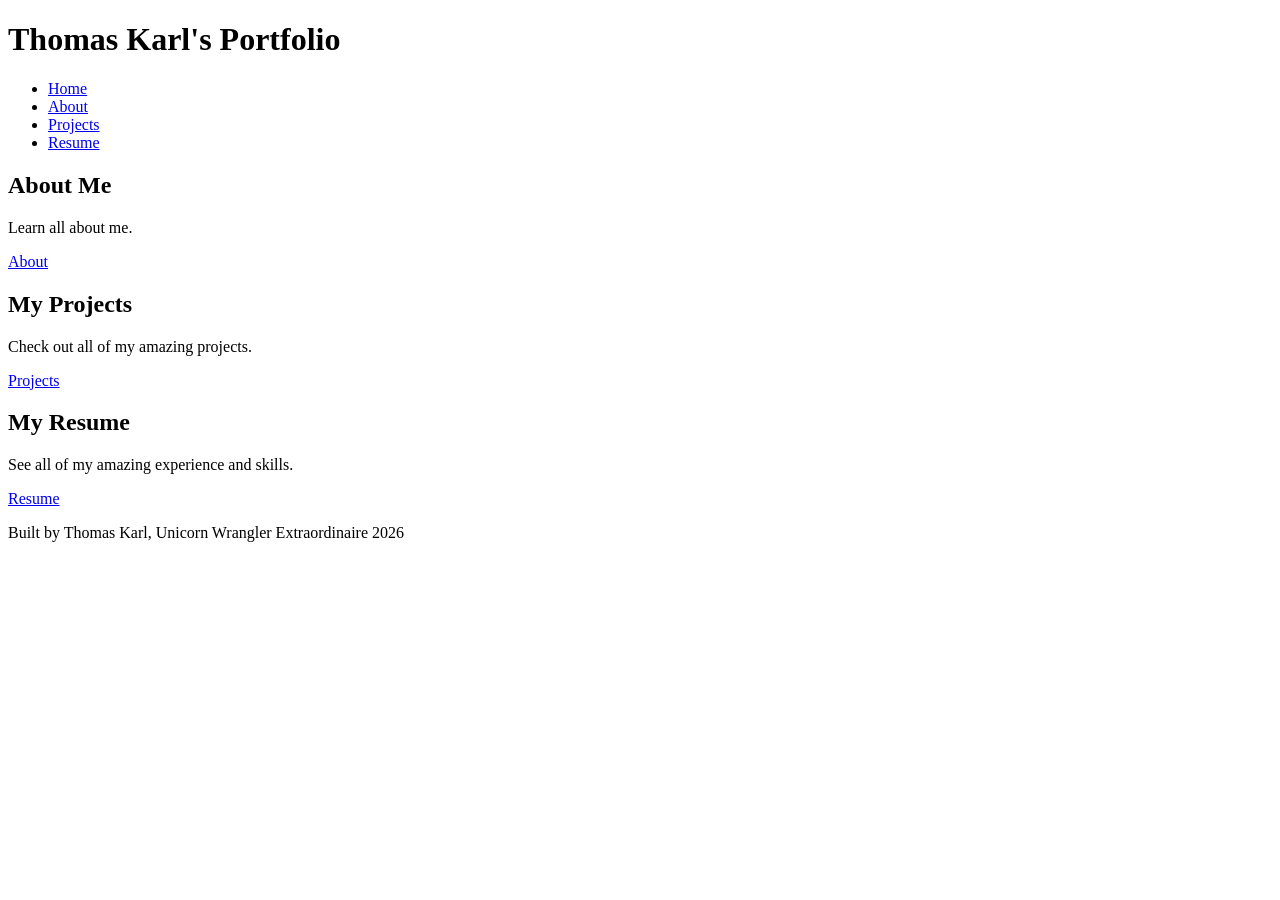
==== index.html @ d9cf42e9 "html basics all the content necessary for the code-along" ====
<!DOCTYPE html>
<html lang="en">
<head>
    <meta charset="UTF-8">
    <meta name="viewport" content="width=device-width, initial-scale=1.0">
    <title>Thomas Karl's Portfolio</title>
</head>
<body>
    <header>
        <h1>Thomas Karl's Portfolio</h1>
    </header>
    <nav>
        <ul>
            <li><a href="index.html">Home</a></li>
            <li><a href="about.html">About</a></li>
            <li><a href="projects.html">Projects</a></li>
            <li><a href="resume.html">Resume</a></li>
        </ul>
    </nav>
    <main>
        <div>
            <section>
                <h2>About Me</h2>
                <p>Learn all about me.</p>
                <a href="about.html">About</a>
            </section>
            <section>
                <h2>My Projects</h2>
                <p>Check out all of my amazing projects.</p>
                <a href="projects.html">Projects</a>
            </section>
            <section>
                <h2>My Resume</h2>
                <p>See all of my amazing experience and skills.</p>
                <a href="resume.html">Resume</a>
            </section>
        </div>
    </main>
    <footer>
        <p>Built by Thomas Karl, Unicorn Wrangler Extraordinaire 2026</p>
    </footer>
</body>
</html>
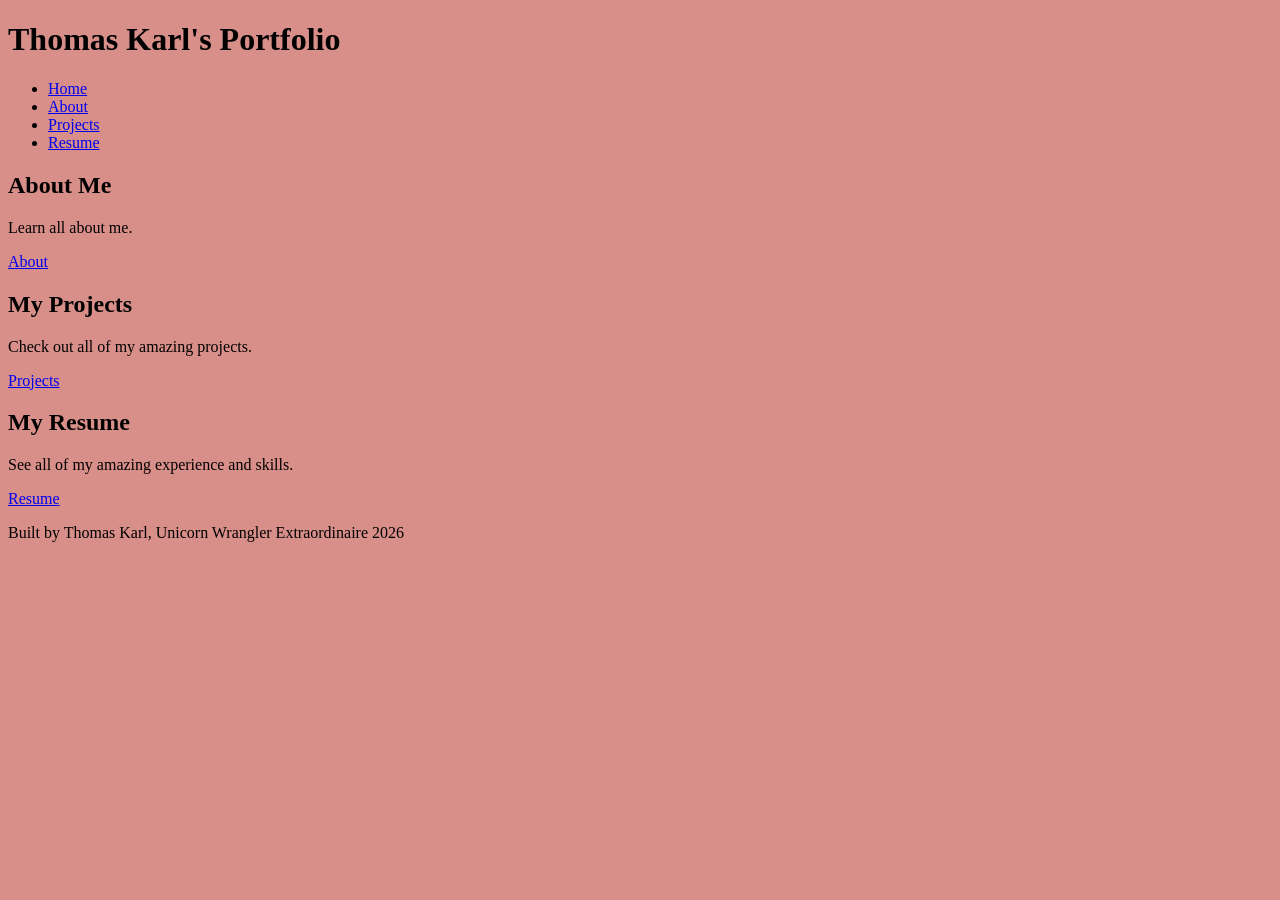
==== commit 08441595: "started CSS and updated README added style links to all the html files." ====
--- a/index.html
+++ b/index.html
@@ -3,6 +3,7 @@
 <head>
     <meta charset="UTF-8">
     <meta name="viewport" content="width=device-width, initial-scale=1.0">
+    <link rel="stylesheet" href="styles.css">
     <title>Thomas Karl's Portfolio</title>
 </head>
 <body>
--- a/styles.css
+++ b/styles.css
@@ -0,0 +1,13 @@
+/* CSS by Thomas Karl */
+/* Color Pallet
+mid-green: #025940
+deep-green: #112619
+mid-brown: #8C4E03
+reddish-brown: #8C4D3F
+dusty-rose: #D98F89
+*/
+
+/* GLOBAL STYLES - MOBILE FIRST */
+body {
+    background-color: #D98F89;
+}
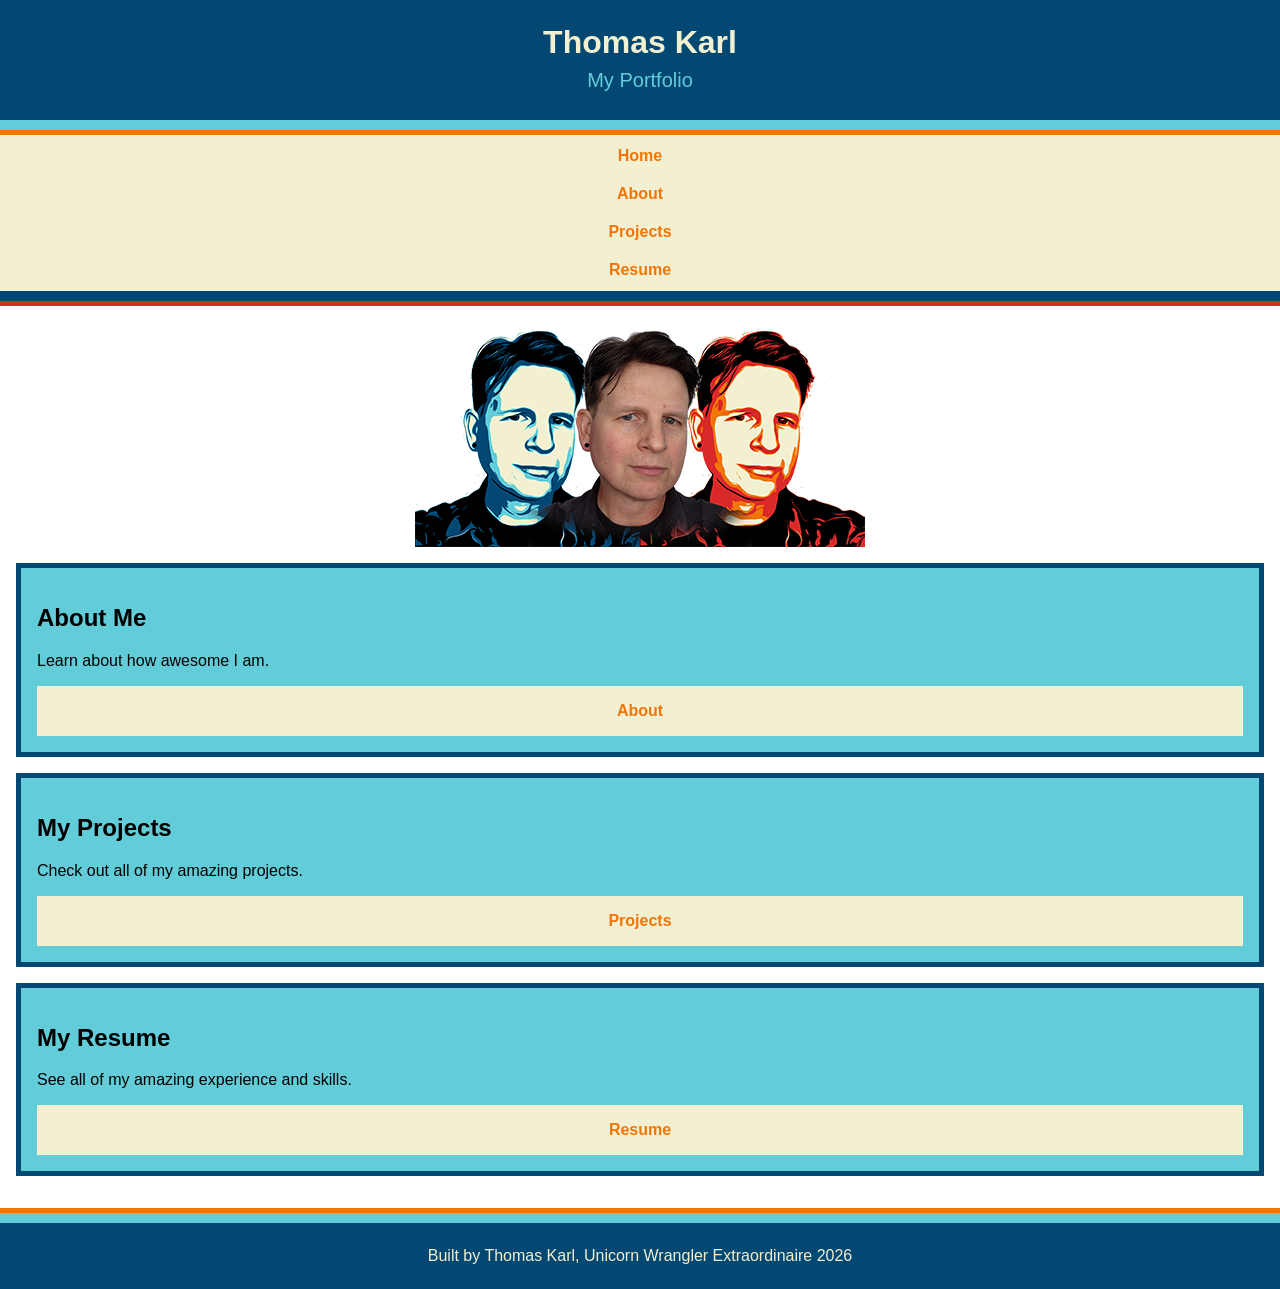
==== commit 7835d63c: "set up initial CSS changed color pallet and started CSS" ====
--- a/index.html
+++ b/index.html
@@ -8,7 +8,8 @@
 </head>
 <body>
     <header>
-        <h1>Thomas Karl's Portfolio</h1>
+        <h1>Thomas Karl</h1>
+        <p>My Portfolio</p>
     </header>
     <nav>
         <ul>
@@ -19,10 +20,11 @@
         </ul>
     </nav>
     <main>
-        <div>
+        <img src="thomas_karl_colors.png" width="450" alt="A picture of Thomas Karl"> <!-- To be expanded upon later -->
+        <div class="card-row">
             <section>
                 <h2>About Me</h2>
-                <p>Learn all about me.</p>
+                <p>Learn about how awesome I am.</p>
                 <a href="about.html">About</a>
             </section>
             <section>
--- a/styles.css
+++ b/styles.css
@@ -1,13 +1,95 @@
 /* CSS by Thomas Karl */
 /* Color Pallet
-mid-green: #025940
-deep-green: #112619
-mid-brown: #8C4E03
-reddish-brown: #8C4D3F
-dusty-rose: #D98F89
+dark-blue: #024873
+light-blue: #62CDD9
+cream: #F2F0D0
+mid-orange: #F27507
+mid-red: #D92929
 */
 
 /* GLOBAL STYLES - MOBILE FIRST */
 body {
-    background-color: #D98F89;
+    font-family: "Helvetica", "Arial", sans-serif;
+    margin: 0;
+    background-color: white;
+    color: black;
+    display: grid;
+    grid-template-columns: 1fr;
+}
+
+header {
+    font-family: "Verdana", "Arial", sans-serif;
+    background-color: #024873;
+    color: #F2F0D0;
+    text-align: center;
+    padding: 0.5rem;
+    border-bottom: 10px solid #62CDD9;
+}
+
+header h1 {
+    margin: 1rem 0 0.5rem 0;
+}
+
+header p {
+    margin-top: 0.5rem;
+    color: #62CDD9;
+    font-size: 1.25rem;
+}
+
+nav {
+    background-color: #F2F0D0;    
+    border-top: 5px solid #F27507;
+    border-bottom: 10px solid #024873;
+}
+
+nav ul {
+    list-style: none;
+    margin: 0;
+    padding: 0;
+}
+
+nav a {
+    padding: 0.5rem;
+    margin: .25rem;
+}
+
+main {
+    padding: 1rem;
+    border-top: 5px solid #D92929;
+    border-bottom: 5px solid #F27507;
+}
+
+a {
+    display: block;
+    background-color: #F2F0D0;
+    color: #F27507;
+    padding: 1rem;
+    text-decoration: none;
+    text-align: center;
+    font-weight: bold;
+}
+
+a:hover {
+    background-color: #D92929;
+    color: #F2F0D0;
+}
+
+img {
+    display: flex;
+    margin: 0 auto;
+}
+
+section {
+    margin: 1rem 0;
+    border: 5px solid #024873;
+    padding: 1rem;
+    background-color: #62CDD9;
+}
+
+footer {
+    background-color: #024873;
+    color: #F2F0D0;
+    text-align: center;
+    padding: 0.5rem;
+    border-top: 10px solid #62CDD9;
 }
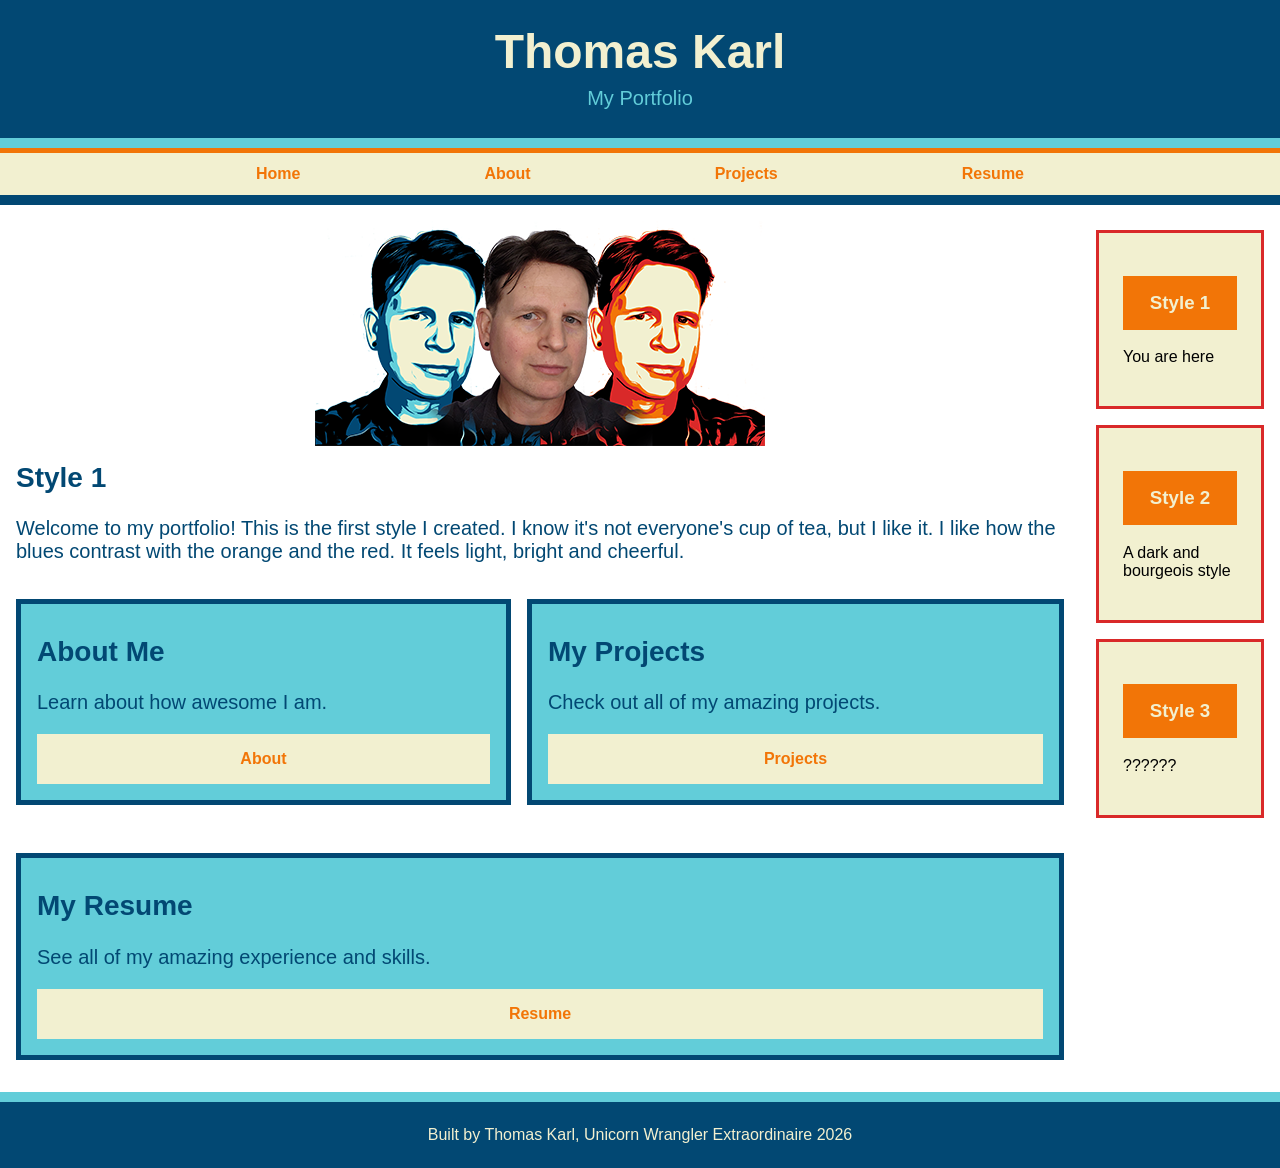
==== commit e6846c69: "finished up style 1" ====
--- a/index.html
+++ b/index.html
@@ -21,6 +21,9 @@
     </nav>
     <main>
         <img src="thomas_karl_colors.png" width="450" alt="A picture of Thomas Karl"> <!-- To be expanded upon later -->
+        <h2>Style 1</h2>
+        <p>Welcome to my portfolio! This is the first style I created. I know it's not everyone's cup of tea, but I like it. 
+            I like how the blues contrast with the orange and the red. It feels light, bright and cheerful.</p>
         <div class="card-row">
             <section>
                 <h2>About Me</h2>
@@ -39,6 +42,20 @@
             </section>
         </div>
     </main>
+    <aside>
+        <section>
+            <h3><a href="index.html">Style 1</a></h3>
+            <p>You are here</p>
+        </section>
+        <section>
+            <h3><a href="style2.html">Style 2</a></h3>
+            <p>A dark and bourgeois style</p>
+        </section>
+        <section>
+            <h3><a href="style3.html">Style 3</a></h3>
+            <p>??????</p>
+        </section>
+    </aside>
     <footer>
         <p>Built by Thomas Karl, Unicorn Wrangler Extraordinaire 2026</p>
     </footer>
--- a/styles.css
+++ b/styles.css
@@ -37,7 +37,7 @@
 }
 
 nav {
-    background-color: #F2F0D0;    
+    background-color: #F2F0D0;
     border-top: 5px solid #F27507;
     border-bottom: 10px solid #024873;
 }
@@ -53,10 +53,19 @@
     margin: .25rem;
 }
 
+main p {
+    font-size: 1.25rem;
+    color: #024873;
+}
+
 main {
     padding: 1rem;
-    border-top: 5px solid #D92929;
-    border-bottom: 5px solid #F27507;
+}
+
+main h2 {
+    margin-top: 1rem;
+    color: #024873;
+    font-size: 1.75rem;
 }
 
 a {
@@ -86,10 +95,75 @@
     background-color: #62CDD9;
 }
 
+aside {
+    margin: 0.5rem 0;
+    padding-top: .05rem;
+    padding-bottom: 0.5rem;
+    padding-right: 1rem;
+    padding-left: 1rem;
+}
+
+aside section {
+    background-color: #F2F0D0;
+    border: 3px solid #D92929;
+    padding: 1.5rem;
+}
+
+aside section a {
+    background-color: #F27507;
+    color: #F2F0D0;
+}
+
 footer {
     background-color: #024873;
     color: #F2F0D0;
     text-align: center;
     padding: 0.5rem;
     border-top: 10px solid #62CDD9;
+}
+
+/* ===== MEDIA QUERIES (Medium) ===== */
+@media (min-width: 795px) {
+    body {
+        grid-template-columns: 1fr 150px;
+    }
+
+    header, nav, footer {
+            grid-column: 1 / -1;
+        }
+
+    nav ul {
+        display: flex;
+        justify-content: center;
+        gap: 1rem;
+    }
+
+    .card-row {
+        display: flex;
+        flex-flow: row wrap;
+        gap: 1rem;
+    }
+
+    section {
+        flex: auto;
+    }
+
+    header h1 {
+        font-size: 2.5rem;
+    }
+}
+
+/* ===== MEDIA QUERIES (Large) ===== */
+@media (min-width: 1167px) {
+    body {
+        grid-template-columns: 1fr 200px;
+    }
+
+    header h1 {
+        font-size: 3rem;
+    }
+
+    nav ul {
+        gap: 10rem;
+    }
 }
